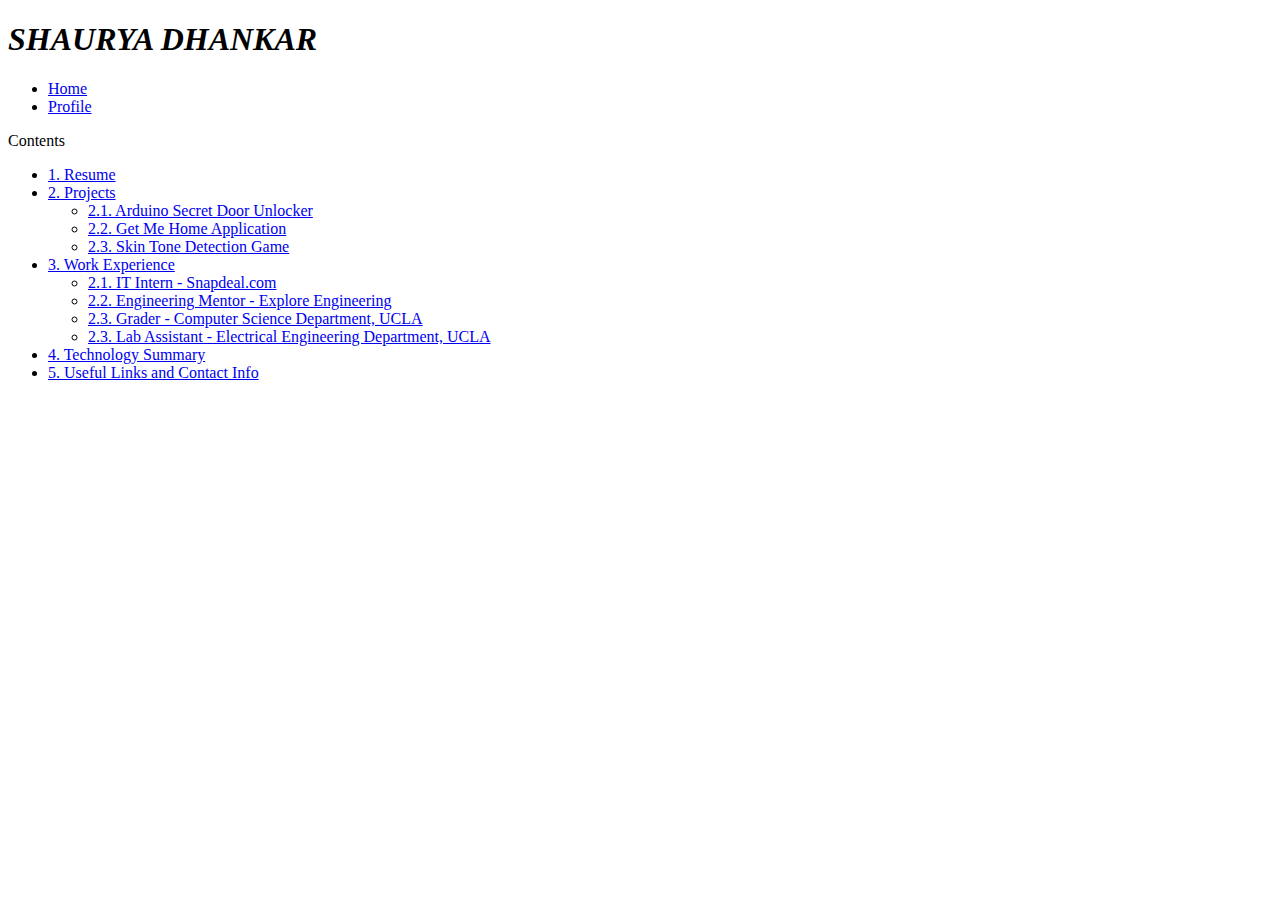
==== Project0_My_Webpage/index.html @ 8819950e "First Commit" ====
<!DOCTYPE html>
<html>
    <head>
        <title>My Webpage</title>
        <link rel="stylesheet" href="style.css">
        <link rel="stylesheet" href="sass_style.css">
        <link rel="stylesheet" href="https://stackpath.bootstrapcdn.com/bootstrap/4.1.1/css/bootstrap.min.css" integrity="sha384-WskhaSGFgHYWDcbwN70/dfYBj47jz9qbsMId/iRN3ewGhXQFZCSftd1LZCfmhktB" crossorigin="anonymous">
        <link rel="stylesheet" href="table_of_content.css">
        
        <style>

        	@media (min-width:0px){
				body{
					background-color: #4c5159;
				}
			}

			@media(min-width: 700px){
				body{
					background-color: white;
				}
			}

        </style>

    </head>
    <body>
    	<h1><i style="color: black"> SHAURYA DHANKAR </i> </h1>
    	<ul class="nav nav-pills">
  			<li role="presentation" class="active"><a href="#">Home</a></li>
			<li role="presentation"><a href="profile.html">Profile</a></li>
		</ul>

    	<div id="toc_container" style="width: 70%;">
			<p class="toc_title">Contents</p>
			<ul class="toc_list">
				<li><a href="resume.html">1. Resume</a></li>
				<li><a href="#Second_Point_Header">2. Projects</a>
				<ul>
				    <li><a href="knock_det.html">2.1. Arduino Secret Door Unlocker</a></li>
				    <li><a href="get_me_home_desc.html">2.2. Get Me Home Application</a></li>
				    <li><a href="rps_description.html">2.3. Skin Tone Detection Game</a></li>
				</ul>
				</li>
				<li><a href="work_ex.html">3. Work Experience</a></li>
				<ul>
				    <li><a href="work_ex.html">2.1. IT Intern - Snapdeal.com</a></li>
				    <li><a href="work_ex.html">2.2. Engineering Mentor - Explore Engineering</a></li>
				    <li><a href="work_ex.html">2.3. Grader - Computer Science Department, UCLA</a></li>
				    <li><a href="work_ex.html">2.3. Lab Assistant - Electrical Engineering Department, UCLA</a>
				</ul>
				<li><a href="tech_skills.html">4. Technology Summary</a></li>
				<li><a href="useful_links.html">5. Useful Links and Contact Info</a></li>
			</ul>
		</div>
	</body>
</html>
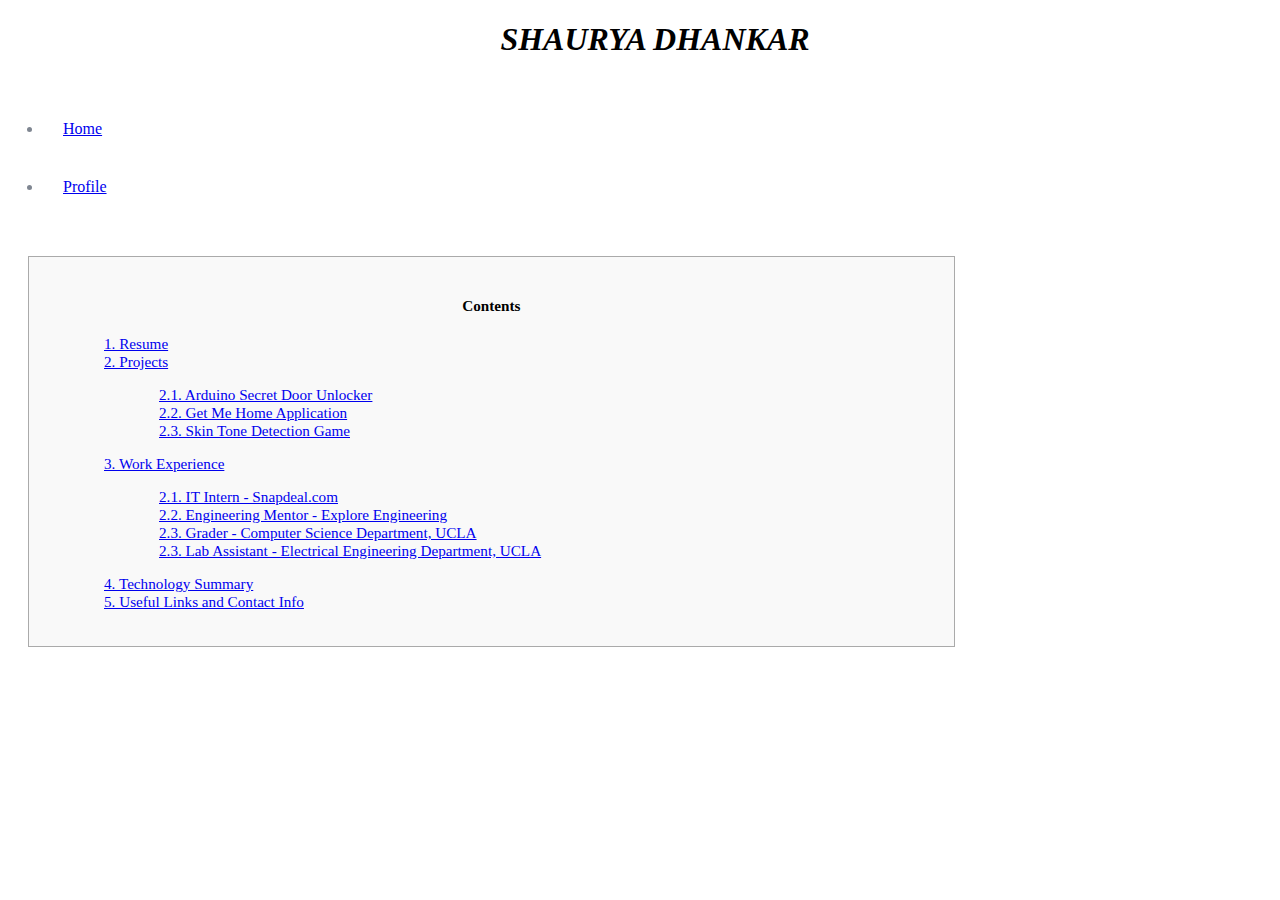
==== commit 6e19b3f0: "Corrected file names" ====
--- a/Project0_My_Webpage/index.html
+++ b/Project0_My_Webpage/index.html
@@ -37,9 +37,9 @@
 				<li><a href="resume.html">1. Resume</a></li>
 				<li><a href="#Second_Point_Header">2. Projects</a>
 				<ul>
-				    <li><a href="knock_det.html">2.1. Arduino Secret Door Unlocker</a></li>
-				    <li><a href="get_me_home_desc.html">2.2. Get Me Home Application</a></li>
-				    <li><a href="rps_description.html">2.3. Skin Tone Detection Game</a></li>
+				    <li><a href="secret_door_unlocker_description.html">2.1. Arduino Secret Door Unlocker</a></li>
+				    <li><a href="get_me_home_description.html">2.2. Get Me Home Application</a></li>
+				    <li><a href="skin_tone_detection_description.html">2.3. Skin Tone Detection Game</a></li>
 				</ul>
 				</li>
 				<li><a href="work_ex.html">3. Work Experience</a></li>
@@ -49,7 +49,7 @@
 				    <li><a href="work_ex.html">2.3. Grader - Computer Science Department, UCLA</a></li>
 				    <li><a href="work_ex.html">2.3. Lab Assistant - Electrical Engineering Department, UCLA</a>
 				</ul>
-				<li><a href="tech_skills.html">4. Technology Summary</a></li>
+				<li><a href="tech_summary.html">4. Technology Summary</a></li>
 				<li><a href="useful_links.html">5. Useful Links and Contact Info</a></li>
 			</ul>
 		</div>
--- a/Project0_My_Webpage/style.css
+++ b/Project0_My_Webpage/style.css
@@ -0,0 +1,84 @@
+
+h1,figcaption,th{
+	text-align: center;
+}
+
+div,p{
+	margin: 20px;
+}
+
+h3{
+	margin-left: 30px;
+}
+
+div,table {
+	padding: 10px;
+}
+
+p,li{
+	color: gray;
+}
+
+table {
+	border: 2px solid black;
+	border-collapse: collapse;
+	border-color: black;
+	text-align: left;
+}
+
+th,td {
+	border: 1px solid black;
+}
+
+th {
+	background-color: lightgray;
+}
+
+
+p::selection{
+	color: red;
+	background-color: yellow;
+}
+
+.row {
+	margin: 20px
+	padding: 20px;
+}
+.row > div{
+	padding: 20px;
+    background-color: teal;
+    border: 2px solid black;
+}
+
+
+.alert{
+	margin: 20px;
+}
+
+
+.nav-pills{
+	padding: 20px;
+	align-items: center;
+}
+
+[role=presentation]{
+	padding: 20px;
+	align-content: center;
+}
+
+.presentation{
+	padding: 20px;
+}
+
+.center {
+    display: block;
+    margin-left: auto;
+    margin-right: auto;
+    width: 50%;
+}
+
+.btn.btn-default.btn-lg{
+	margin: 10px
+}
+
+
--- a/Project0_My_Webpage/sass_style.css
+++ b/Project0_My_Webpage/sass_style.css
@@ -0,0 +1,17 @@
+h1, h2, h3, h4, h5, h6 {
+  color: black;
+  margin-left: 30px; }
+
+figcaption {
+  color: black; }
+
+table {
+  color: black;
+  margin: 20px; }
+
+ul {
+  margin: 15px; }
+  ul li {
+    color: #7f8691; }
+
+/*# sourceMappingURL=sass_style.css.map */
--- a/Project0_My_Webpage/table_of_content.css
+++ b/Project0_My_Webpage/table_of_content.css
@@ -0,0 +1,19 @@
+#toc_container {
+    background: #f9f9f9 none repeat scroll 0 0;
+    border: 1px solid #aaa;
+    display: table;
+    font-size: 95%;
+    margin-bottom: 1em;
+    padding: 20px;
+    width: auto;
+}
+
+.toc_title {
+    font-weight: 700;
+    text-align: center;
+    color:black;
+}
+
+#toc_container li, #toc_container ul, #toc_container ul li{
+    list-style: outside none none !important;
+}